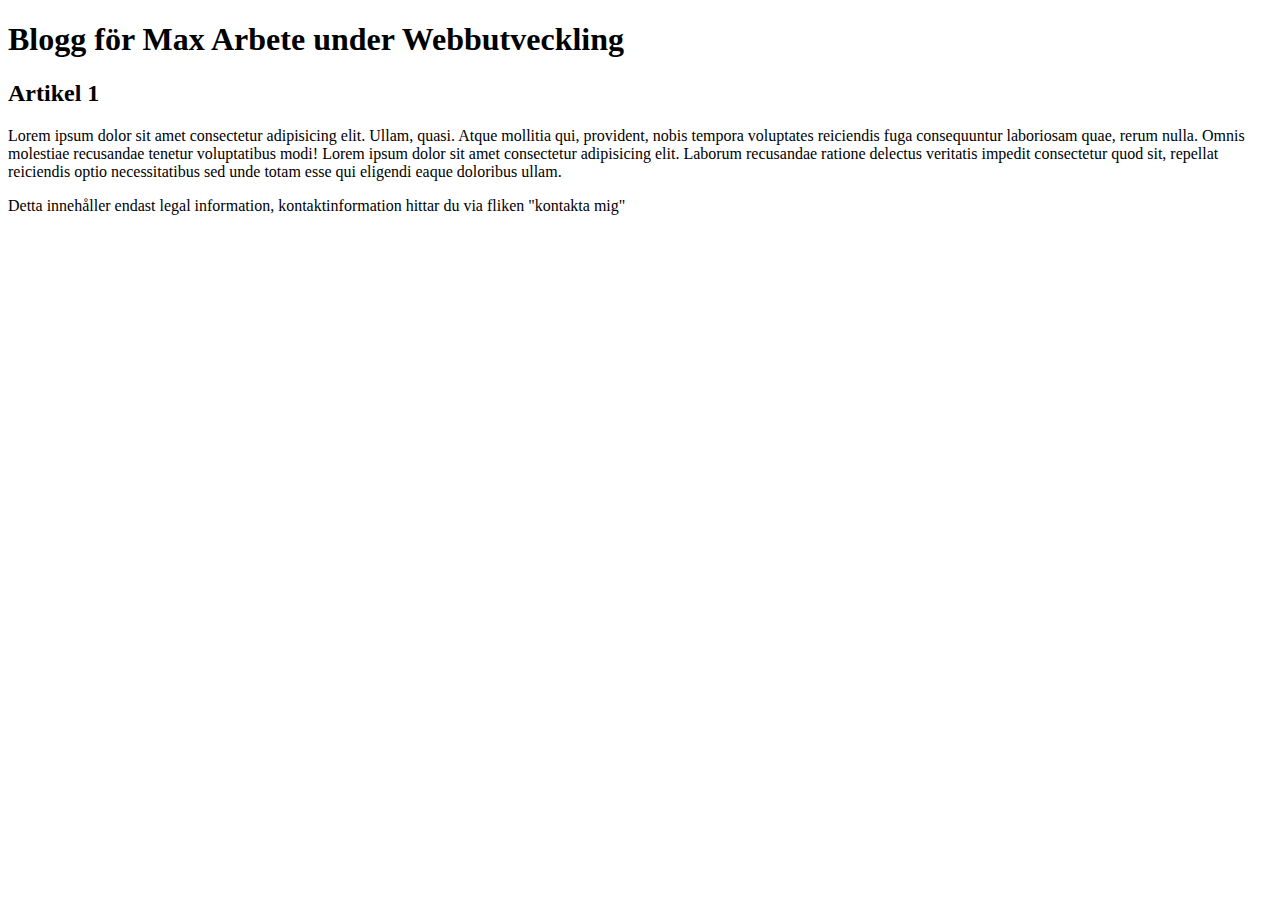
==== blogg.html @ 1a1f58a8 "Start av struktur för portfolio" ====
<!DOCTYPE html>
<html lang="sv">
<head>
    <title>Bloggsida</title>
    <link href="https://fonts.googleapis.com/css?family=Open+Sans&display=swap" rel="stylesheet">
    <link rel="stylesheet" type="text/css" href="css/style.css"> <!-- Fixa detta, just nu finakr inte css! -->
    <meta charset="UTF-8">
    <meta name="description" content="Portpolio of content as a webdeveloper">
    <meta name="keywords" content="Portfolio, Webb Developer">
    <meta name="viewport" content="width=device-width, initial-scale=1.0">
</head>
<body>
    <header>
        <h1>Blogg för Max Arbete under Webbutveckling</h1> 
    </header>

    <nav> </nav>

    <main>
        <article> 
            <h2>Artikel 1</h2> 
            <p>
                Lorem ipsum dolor sit amet consectetur adipisicing elit. Ullam, quasi. Atque mollitia qui, provident, nobis tempora voluptates reiciendis fuga consequuntur laboriosam quae, rerum nulla. Omnis molestiae recusandae tenetur voluptatibus modi! Lorem ipsum dolor sit amet consectetur adipisicing elit. Laborum recusandae ratione delectus veritatis impedit consectetur quod sit, repellat reiciendis optio necessitatibus sed unde totam esse qui eligendi eaque doloribus ullam.
            </p>
        </article>
    
        <aside></aside>

        <footer>Detta innehåller endast legal information, kontaktinformation hittar du via fliken "kontakta mig"</footer>     
    </main> 

</body>
</html>
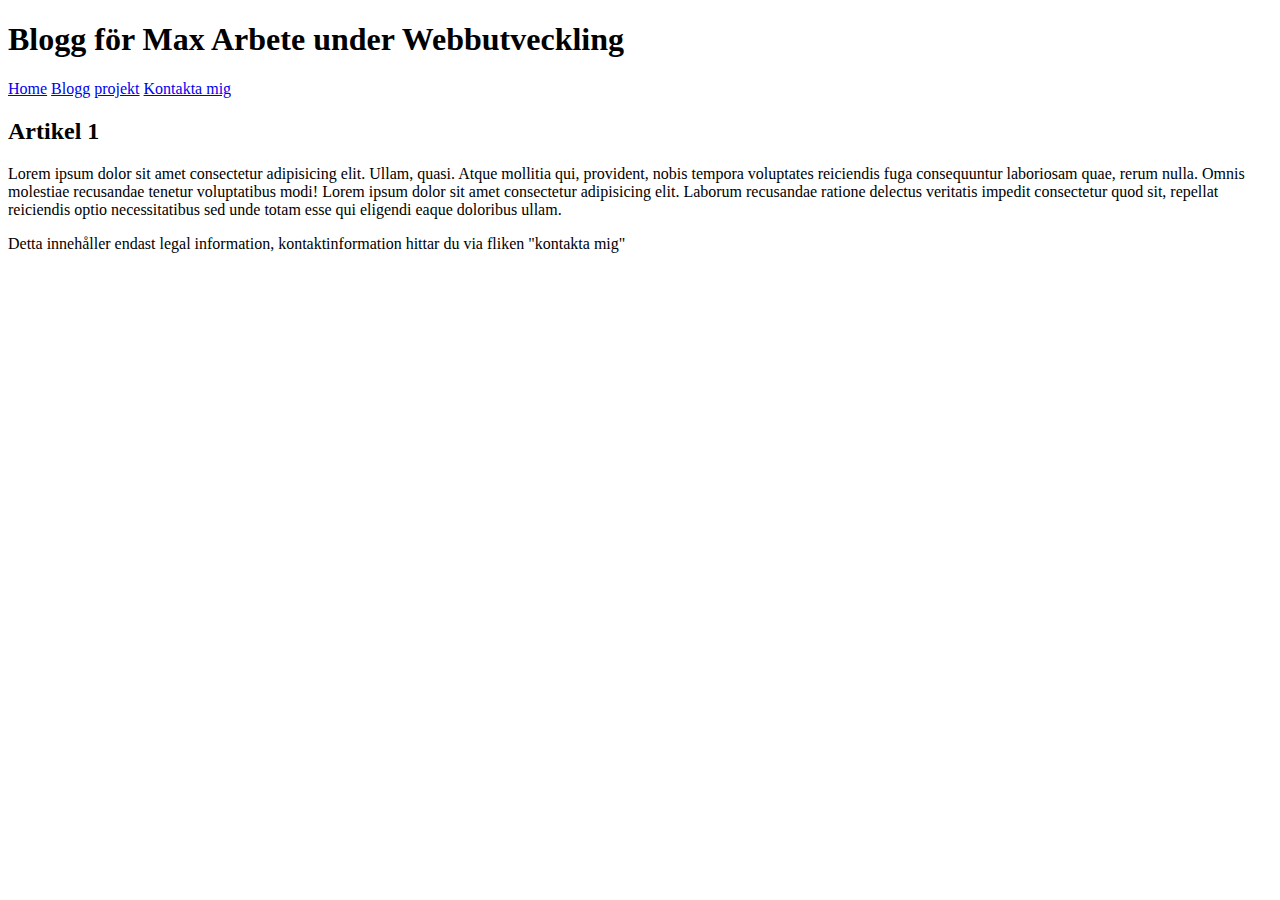
==== commit b5240b71: "Simple Nav" ====
--- a/blogg.html
+++ b/blogg.html
@@ -14,7 +14,11 @@
         <h1>Blogg för Max Arbete under Webbutveckling</h1> 
     </header>
 
-    <nav> </nav>
+    <nav>
+        <a href="huvudmeny.html">Home</a>
+        <a href="blogg.html">Blogg</a> 
+        <a href="projekt.html">projekt</a> 
+        <a href="Kontakta.html">Kontakta mig</a>   </nav>
 
     <main>
         <article> 
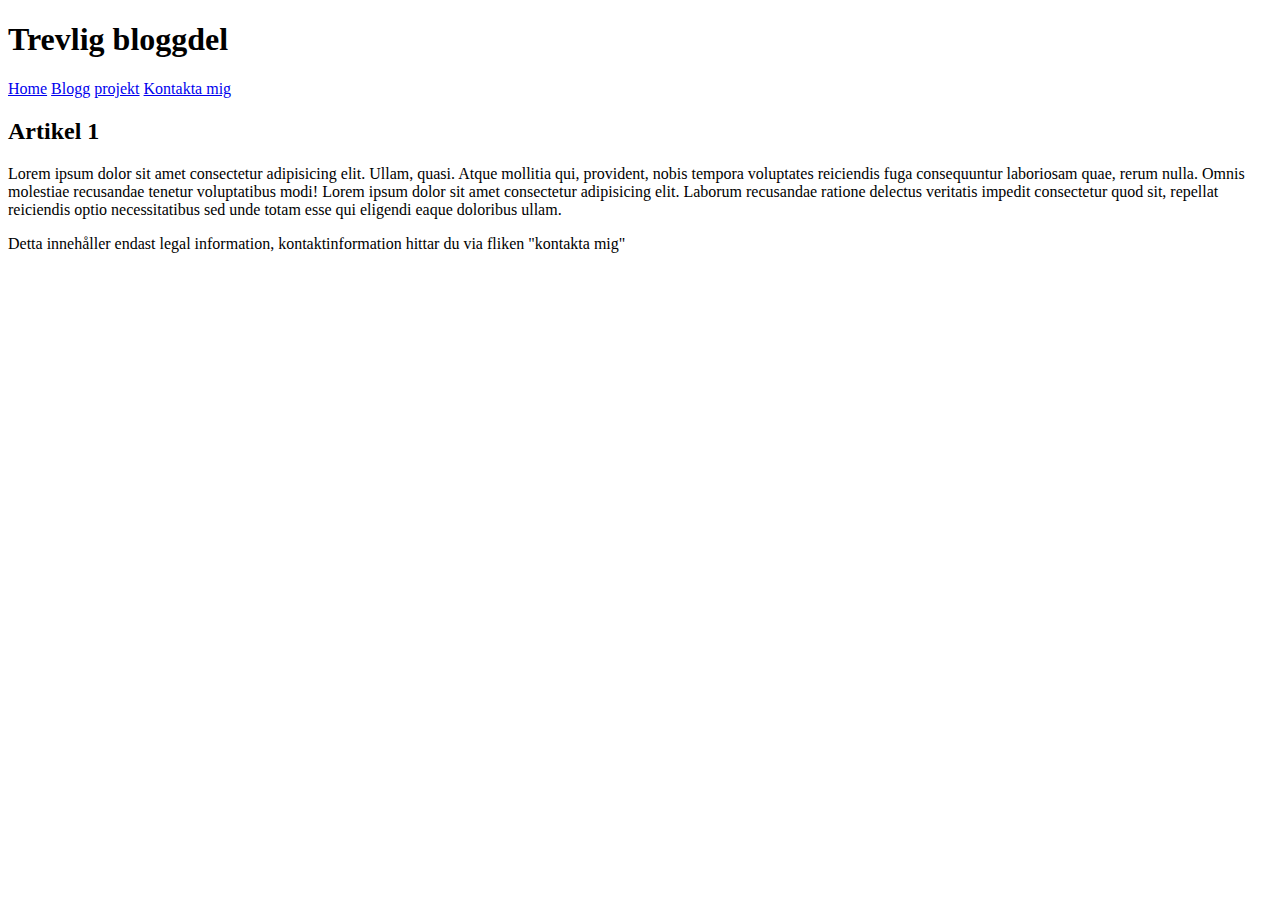
==== commit ae079df6: "Fixade lite användarvänlighet" ====
--- a/blogg.html
+++ b/blogg.html
@@ -11,7 +11,7 @@
 </head>
 <body>
     <header>
-        <h1>Blogg för Max Arbete under Webbutveckling</h1> 
+        <h1>Trevlig bloggdel </h1> 
     </header>
 
     <nav>
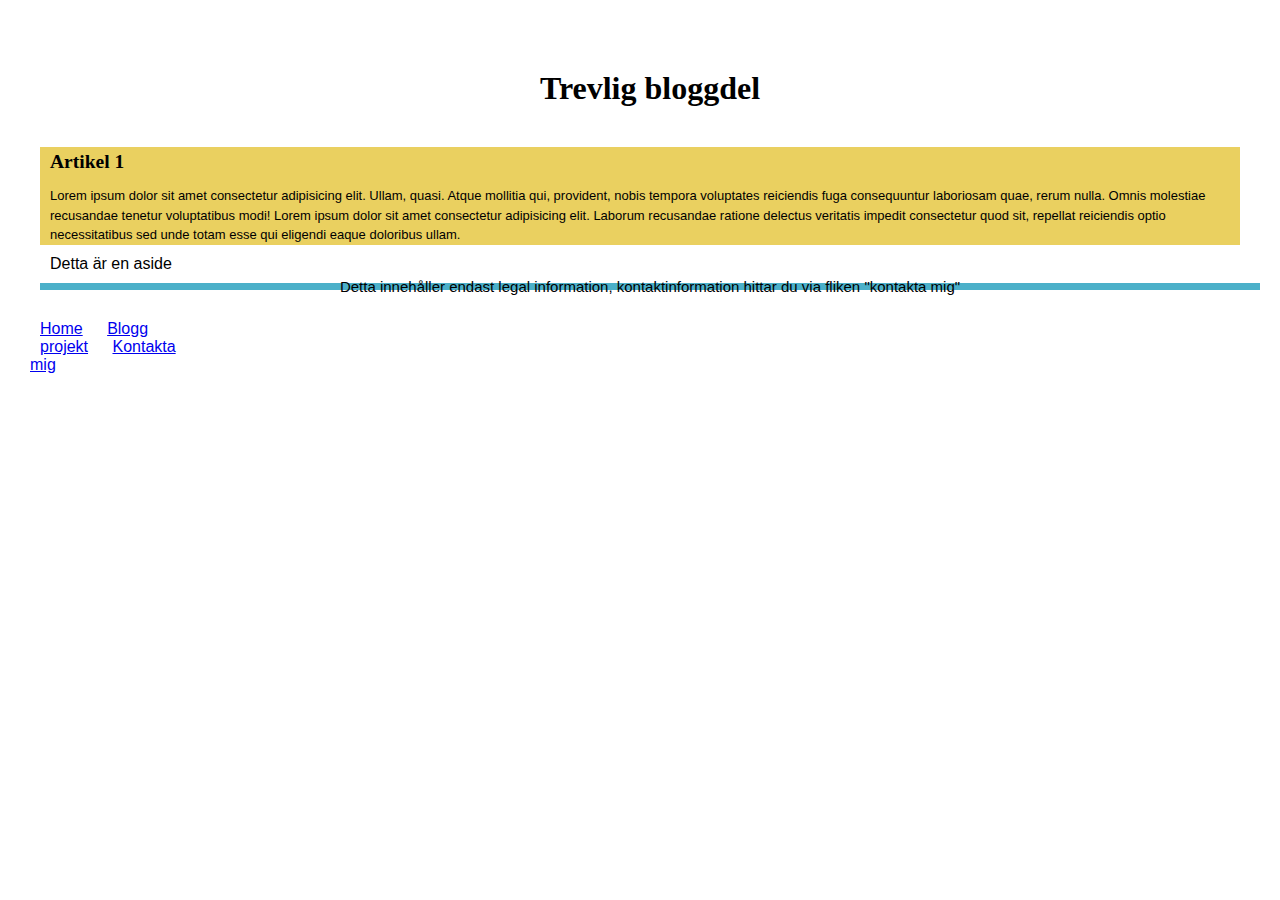
==== commit 16e02704: "css-link" ====
--- a/blogg.html
+++ b/blogg.html
@@ -3,7 +3,7 @@
 <head>
     <title>Bloggsida</title>
     <link href="https://fonts.googleapis.com/css?family=Open+Sans&display=swap" rel="stylesheet">
-    <link rel="stylesheet" type="text/css" href="css/style.css"> <!-- Fixa detta, just nu finakr inte css! -->
+    <link rel="stylesheet" href="style.css" />
     <meta charset="UTF-8">
     <meta name="description" content="Portpolio of content as a webdeveloper">
     <meta name="keywords" content="Portfolio, Webb Developer">
@@ -18,7 +18,8 @@
         <a href="huvudmeny.html">Home</a>
         <a href="blogg.html">Blogg</a> 
         <a href="projekt.html">projekt</a> 
-        <a href="Kontakta.html">Kontakta mig</a>   </nav>
+        <a href="Kontakta.html">Kontakta mig</a>   
+    </nav>
 
     <main>
         <article> 
@@ -28,7 +29,9 @@
             </p>
         </article>
     
-        <aside></aside>
+        <aside>
+            <p>Detta är en aside </p>
+        </aside>
 
         <footer>Detta innehåller endast legal information, kontaktinformation hittar du via fliken "kontakta mig"</footer>     
     </main> 
--- a/style.css
+++ b/style.css
@@ -0,0 +1,155 @@
+:root{
+    --light-shades: #F8F8F8;
+    --light-accent: #EAD060;
+    --main-brand-color: #2ABBE8;
+    --dark-accent:#75CFE5;
+    --dark-shades:#4BB0C9;
+    --standard-fonts: Arial, Helvetica, sans-serif;
+    --serif-font: Garamond, Georgia, Lucida-Bright, serif;
+}
+*{
+    margin: 10px;
+    padding: 0px;
+    font-family: var(--standard-fonts);
+}
+header{
+    padding-top: 20px;
+    margin-top:20px;
+    text-align: center;
+    width: 100%;   
+}
+main{
+    border-radius: 10px;
+}
+h1{
+    font-size: 2em;
+}
+h2{
+    font-size: 1.5em;
+}
+h1,h2{
+    font-family: var(--serif-font);
+}
+button:hover{
+    background-color: var(--light-accent);
+}
+h2.navtitle{
+    display: none;
+}
+button.nav-button{
+    display:grid;
+    grid-template-columns: repeat(auto-fit, minmax(10em, 1fr));
+    text-align: left;
+}
+p.intro{
+    text-align: left;
+    line-height: 1.5;
+    font-size: 15px;
+}
+p.important{
+    font-weight:bold;
+    border-bottom: solid 1px black;
+}
+article{
+    display:none;
+    background-color: var(--light-accent);
+    line-height: 1.5;
+    font-size: 13px;
+}
+article{
+    display: block;
+}
+footer{
+    background-color: var(--dark-shades);
+    text-align: center;
+    width: 100%;
+    font-size: 13px;
+    line-height: 1.0;
+}
+
+.idkort {
+    width: 2rem;
+}
+
+#NavBarMobile{
+    background-color: var(--main-brand-color);
+    border-style: solid;
+    text-align: center;
+    line-height: 20px;
+    letter-spacing: 20px; 
+    list-style: none;
+    border-style: solid;
+    font-family: Arial, Helvetica, sans-serif;
+}
+#NavbarPC{
+    display: none;
+} 
+#hamburger-menu-button{
+    margin:20px;
+}
+#NavBarMobile{
+    margin: 20px;
+    padding-left: 25px;
+    font-family:Arial, Helvetica, sans-serif;
+    display:none;
+    grid-template-columns: repeat(auto-fit, minmax(11em, 1fr));
+}
+@media only screen and (min-width: 600px) {
+
+    body{
+        display: grid;
+        grid-template-columns: repeat(auto-fit, minmax(10em, 1fr));
+    }
+    header{
+        display:grid;
+        grid-column: 1 / 7;
+        grid-row: 1;
+        font-family: var(--serif-font);
+    }
+    h2.navtitle{
+        text-align: left;
+        display: block;
+        font-family: var(--standard-fonts);
+    }
+    main{
+        grid-column:1/7;
+        grid-row:2
+    }
+    p.intro{
+        font-size: 16px;
+    }
+    footer{
+        grid-column:1/7;
+        grid-row:3;
+        font-size: 15px;
+        line-height: 0.5;
+    } 
+    #NavbarPC {
+        list-style: none;
+        background-color: var(--main-brand-color); /*erwrhwrgwr*/
+        text-align: center;
+        display:grid;
+        grid-template-columns: repeat(auto-fit, minmax(6em, 1fr));
+    }
+    #NavBarMobile{   
+        display: none;
+    }
+    #hamburger-menu-button{
+        display: none;
+    }
+}
+/*Hur gör man detta effektivare? SVAR: grid-column: 1 / -1 */
+@media only screen and (min-width: 1119px){
+    header{
+        grid-column:1/-1;
+        grid-row: 1;
+    }
+    main{
+        grid-column:1/-1;
+        grid-row:2
+    }
+    footer{
+        grid-column:1/-1;
+        grid-row:3;
+    }
+}
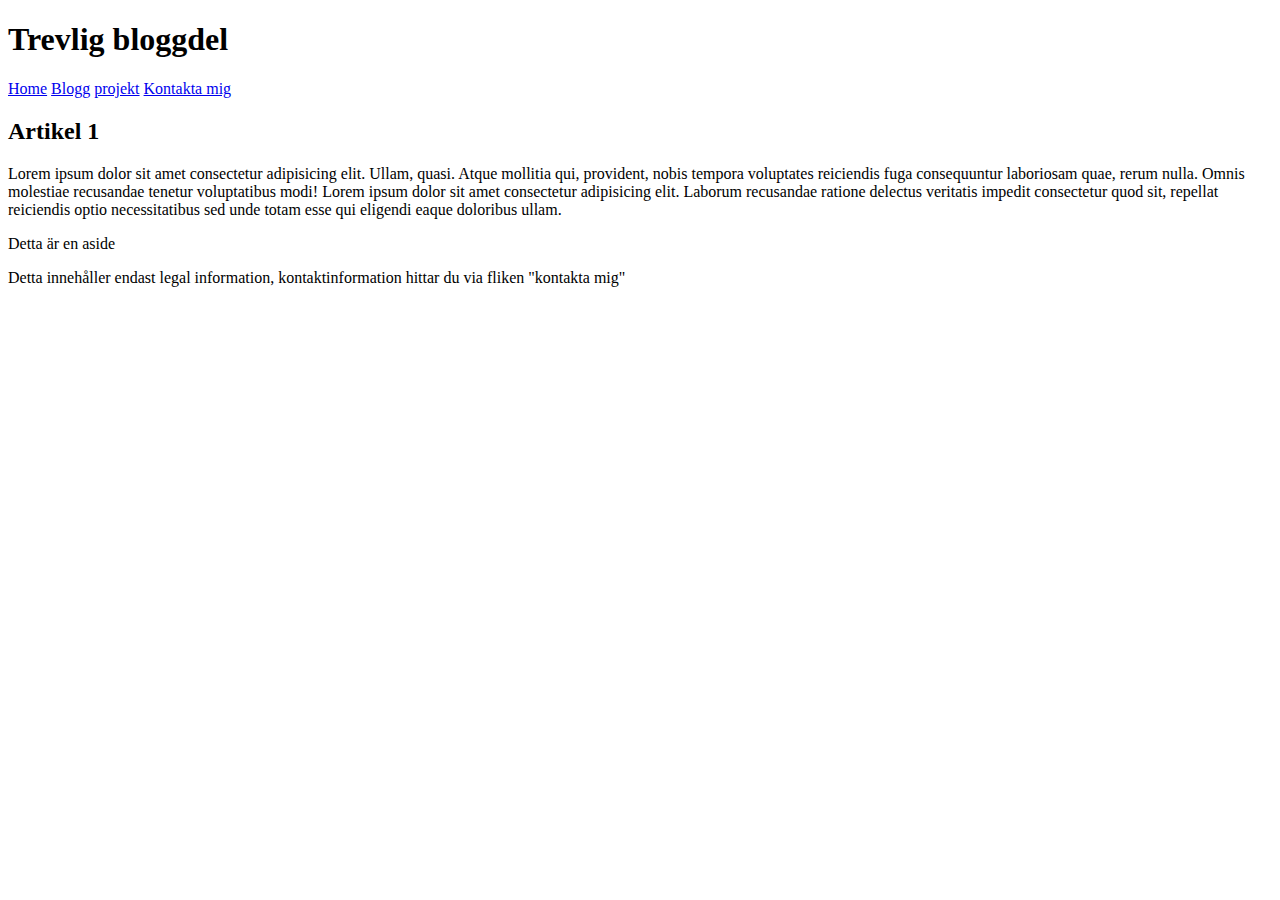
==== commit 23bec04c: "JS" ====
--- a/blogg.html
+++ b/blogg.html
@@ -3,11 +3,13 @@
 <head>
     <title>Bloggsida</title>
     <link href="https://fonts.googleapis.com/css?family=Open+Sans&display=swap" rel="stylesheet">
-    <link rel="stylesheet" href="style.css" />
+    <link rel="stylesheet" href="shooting-star/css/style.css" />
     <meta charset="UTF-8">
     <meta name="description" content="Portpolio of content as a webdeveloper">
     <meta name="keywords" content="Portfolio, Webb Developer">
     <meta name="viewport" content="width=device-width, initial-scale=1.0">
+    <script defer src="js/mobileMeny.js"></script>
+
 </head>
 <body>
     <header>
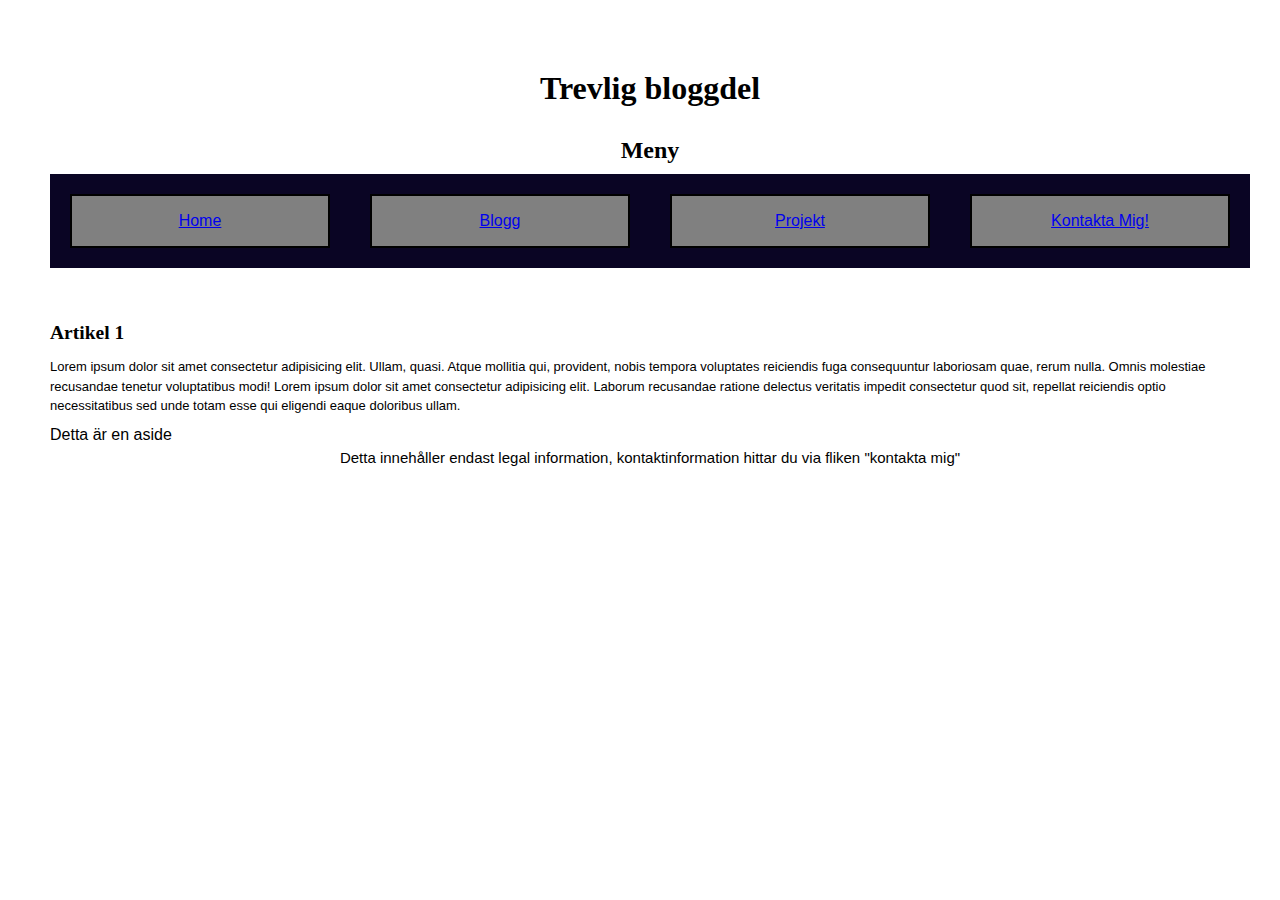
==== commit 27f2b9be: "Menyer" ====
--- a/blogg.html
+++ b/blogg.html
@@ -3,9 +3,9 @@
 <head>
     <title>Bloggsida</title>
     <link href="https://fonts.googleapis.com/css?family=Open+Sans&display=swap" rel="stylesheet">
-    <link rel="stylesheet" href="shooting-star/css/style.css" />
+    <link rel="stylesheet" href="style.css" />
     <meta charset="UTF-8">
-    <meta name="description" content="Portpolio of content as a webdeveloper">
+    <meta name="description" content="Portfolio of content as a web developer">
     <meta name="keywords" content="Portfolio, Webb Developer">
     <meta name="viewport" content="width=device-width, initial-scale=1.0">
     <script defer src="js/mobileMeny.js"></script>
@@ -14,14 +14,27 @@
 <body>
     <header>
         <h1>Trevlig bloggdel </h1> 
+        
+        <nav>   
+            <h2 class="Huvudmeny">Meny</h2>
+            <ul id="NavPC">
+                <li> <a href="huvudmeny.html">Home</a></li>
+                <li> <a href="blogg.html">Blogg</a></li>
+                <li> <a href="Project.html">Projekt</a></li>
+                <li> <a href="Kontakta.html">Kontakta Mig! </a></li>
+            </ul>      
+        </nav>
     </header>
-
-    <nav>
-        <a href="huvudmeny.html">Home</a>
-        <a href="blogg.html">Blogg</a> 
-        <a href="projekt.html">projekt</a> 
-        <a href="Kontakta.html">Kontakta mig</a>   
-    </nav>
+        
+    <nav> 
+        <input title="Open burger menu" id="hamburger" type="image" src="img/iconfinder_menu-alt_134216.png" alt="hamburger">
+        <ul id = NavMobile>
+            <li> <a href="huvudmeny.html">Home</a></li>
+            <li> <a href="blogg.html">Blogg</a></li>
+            <li> <a href="project.html">Projekt</a></li>
+            <li> <a href="Kontakta.html">Kontakta Mig!</a></li>
+        </ul>      
+    </nav> 
 
     <main>
         <article> 
--- a/style.css
+++ b/style.css
@@ -0,0 +1,165 @@
+*{
+    margin: 10px;
+    padding: 0px;
+    font-family: var(--standard-fonts);
+}
+:root{
+    --light-shades: #93A9F5;
+    --main-brand-color: #0A0524;
+    --standard-fonts: Arial, Helvetica, sans-serif;
+    --serif-font: Garamond, Georgia, serif;
+}
+header{
+    padding-top: 20px;
+    margin-top:20px;
+    text-align: center;
+    width: 100%;   
+}
+main{
+    border-radius: 10px;
+}
+h1{
+    font-size: 2em;
+}
+h2{
+    font-size: 1.5em;
+}
+h1,h2{
+    font-family: var(--serif-font);
+}
+button:hover{
+    background-color: var(--light-accent);
+}
+h2.navtitle{
+    display: none;
+}
+button.nav-button{
+    display:grid;
+    grid-template-columns: repeat(auto-fit, minmax(10em, 1fr));
+    text-align: left;
+}
+p.intro{
+    text-align: left;
+    line-height: 1.5;
+    font-size: 15px;
+}
+p.important{
+    font-weight:bold;
+    border-bottom: solid 1px black;
+}
+article{
+    display:none;
+    background-color: var(--light-accent);
+    line-height: 1.5;
+    font-size: 13px;
+}
+article{
+    display: block;
+}
+footer{
+    background-color: var(--dark-shades);
+    text-align: center;
+    width: 100%;
+    font-size: 13px;
+    line-height: 1.0;
+}
+
+.idkort {
+    width: 2rem;
+}
+
+#NavMobile{
+    background-color: var(--main-brand-color);
+    border-style: solid;
+    text-align: center;
+    line-height: 20px;
+    letter-spacing: 20px; 
+    list-style: none;
+    border-style: solid;
+    font-family: Arial, Helvetica, sans-serif;
+}
+#NavPC{
+    display: none;
+} 
+#hamburger-menu-button{
+    margin:20px;
+}
+#NavMobile{
+    margin: 20px;
+    padding-left: 25px;
+    font-family:Arial, Helvetica, sans-serif;
+    display:none;
+    grid-template-columns: repeat(auto-fit, minmax(11em, 1fr));
+}
+
+a {
+    display: block;
+    padding: 1rem;
+    background-color: gray;
+    border: 2px black solid;
+}
+
+a.om-max:hover{
+    background-color:cyan;
+}
+
+/* --------------------- MEDIA QUERIES--------------------------------------------------*/
+@media only screen and (min-width: 600px) {
+
+    body{
+        display: grid;
+        grid-template-columns: repeat(auto-fit, minmax(10em, 1fr));
+    }
+    header{
+        display:grid;
+        grid-column: 1 / 7;
+        grid-row: 1;
+        font-family: var(--serif-font);
+    }
+    h2.navtitle{
+        text-align: left;
+        display: block;
+        font-family: var(--standard-fonts);
+    }
+    main{
+        grid-column:1/7;
+        grid-row:2
+    }
+    p.intro{
+        font-size: 16px;
+    }
+    footer{
+        grid-column:1/7;
+        grid-row:3;
+        font-size: 15px;
+        line-height: 0.5;
+    } 
+    #NavPC {
+        list-style: none;
+        background-color: var(--main-brand-color); /*erwrhwrgwr*/
+        text-align: center;
+        display:grid;
+        grid-template-columns: repeat(auto-fit, minmax(6em, 1fr));
+    }
+    #hamburger{   
+        display: none;
+    }
+    #hamburger-menu-button{
+        display: none;
+    }
+}
+/*Hur gör man detta effektivare? SVAR: grid-column: 1 / -1 */
+@media only screen and (min-width: 1119px){
+    header{
+        grid-column:1/-1;
+        grid-row: 1;
+    }
+    main{
+        grid-column:1/-1;
+        grid-row:2
+    }
+    footer{
+        grid-column:1/-1;
+        grid-row:3;
+    }
+}
